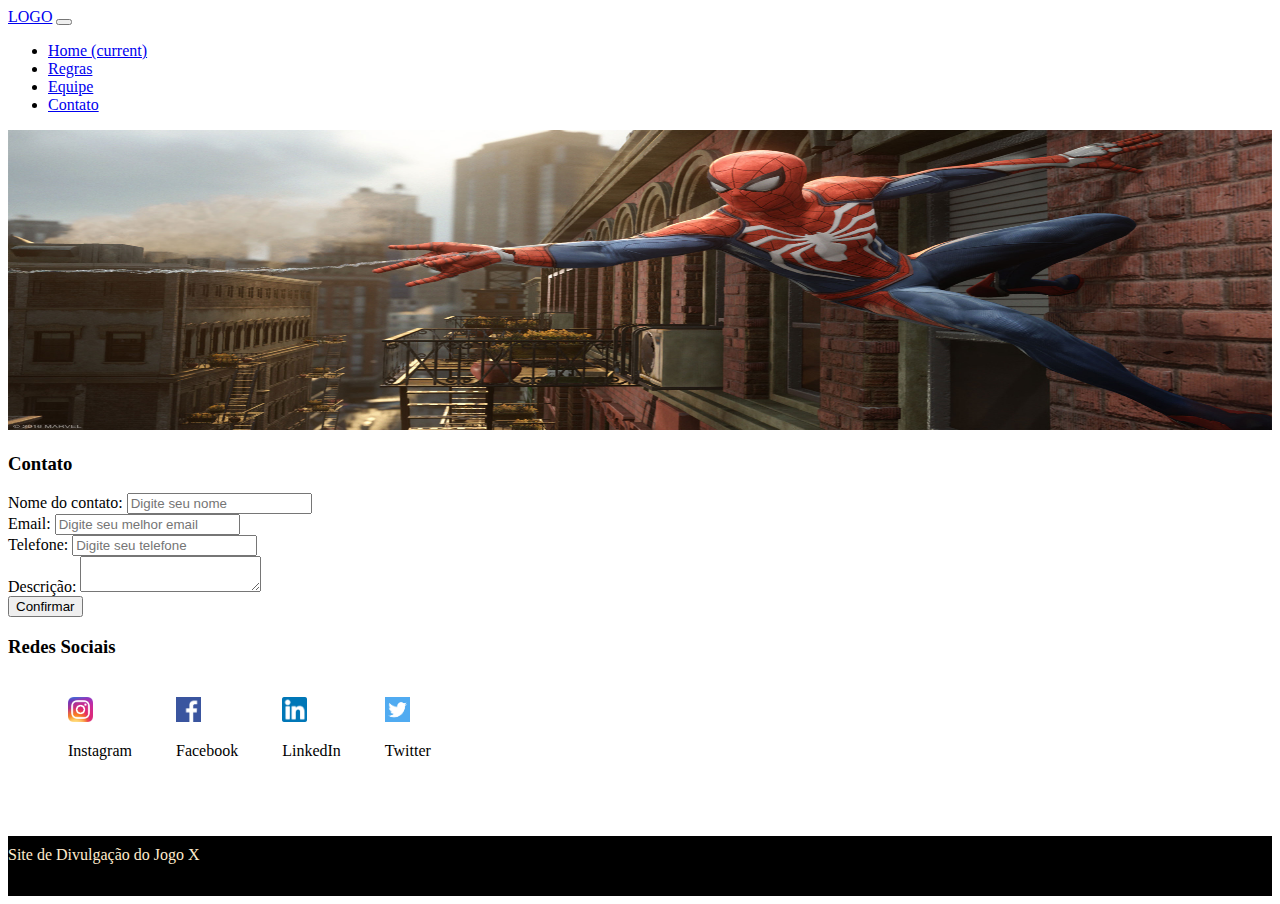
==== contato.html @ 488dd3f8 "Add files via upload" ====
<!doctype html>
<html lang="en">
  <head>
    <!-- Required meta tags -->
    <meta charset="utf-8">
    <meta name="viewport" content="width=device-width, initial-scale=1, shrink-to-fit=no">
    <link rel="stylesheet" href="css/estilo.css">

    <!-- Bootstrap CSS -->
    <link rel="stylesheet" href="https://cdn.jsdelivr.net/npm/bootstrap@4.5.3/dist/css/bootstrap.min.css" integrity="sha384-TX8t27EcRE3e/ihU7zmQxVncDAy5uIKz4rEkgIXeMed4M0jlfIDPvg6uqKI2xXr2" crossorigin="anonymous">

    <title>Contato</title>
  </head>

  <body>
<!-- Navigation Bar-->
<!-- Início -->

        <nav class="navbar navbar-expand-lg navbar-light bg-light">
            <a class="navbar-brand" href="#">LOGO</a>
            <button class="navbar-toggler" type="button" data-toggle="collapse" data-target="#navbarSupportedContent" aria-controls="navbarSupportedContent" aria-expanded="false" aria-label="Toggle navigation">
            <span class="navbar-toggler-icon"></span>
            </button>
        
            <div class="collapse navbar-collapse" id="navbarSupportedContent">
            <ul class="navbar-nav ml-auto">
                <li class="nav-item">
                <a class="nav-link" href="index.html">Home <span class="sr-only">(current)</span></a>
                </li>
                <li class="nav-item">
                <a class="nav-link" href="regras.html">Regras</a>
                </li>
                <li class="nav-item">
                    <a class="nav-link" href="equipe.html">Equipe</a>
                </li>
                <li class="nav-item">
                    <a class="nav-link active" href="contato.html">Contato</a>
                </li>
            </ul>
            </div>
        </nav>

<!-- Fim -->

<!-- Criação do Banner -->
<!-- Início -->

    <section>
        <img src="img/banner.jpg" style="width: 100%; height: 300px;" class="img-fluid">
    </section>

<!-- Fim -->

<!-- Criação do Formulário -->
<!-- Início -->

<div class="container recuo recuoSite">
    
    <div class="row">        
        <div class="col-lg-6"> 
            <h3 class="text-center">Contato</h3>       
            <form>
                <div class="form-group">
                    <label for="name">Nome do contato: </label><input  id="name" maxlength="80" class="form-control" name="name" size="20" type="text" placeholder="Digite seu nome" />
                </div>
    
                <div class="form-group">
                    <label for="email">Email: </label><input  id="email" class="form-control" placeholder="Digite seu melhor email" maxlength="80" name="email" size="20" type="text"/>
                </div>
    
                <div class="form-group">
                    <label for="phone">Telefone: </label><input  id="phone" class="form-control" placeholder="Digite seu telefone" maxlength="40" name="phone" size="20" type="text" />
                </div>
    
                <label for="description">Descrição: </label><textarea class="form-control" name="description"></textarea><br>
    
                <button type="submit" class="btn btn-primary btn-block">Confirmar</button> 
            </form>   
        </div> 
        
        <div class="col-lg-6">
            <h3 class="text-center tituloRedes">Redes Sociais</h3> 
            <ul class="alinhaRedes">
                <li class="text-center">
                    <a href="https://www.instagram.com/"><img style="height: 25px; width: 25px;" src="img/instagram.png"></a>
                    <p>Instagram</p>
                </li>
                
                <li class="text-center">
                    <a href="https://www.facebook.com/"><img style="height: 25px; width: 25px;" src="img/facebook.png"></a>
                    <p>Facebook</p>
                </li>
                
                <li class="text-center">
                    <a href="https://br.linkedin.com/"><img style="height: 25px; width: 25px;" src="img/linkedin.png"></a>
                    <p>LinkedIn</p>
                </li>
                
                <li class="text-center">
                    <a href="https://twitter.com/login?lang=pt"><img style="height: 25px; width: 25px;" src="img/twitter.png"></a>
                    <p>Twitter</p>
                </li>
            </ul>
        </div>
    </div> 
</div> 

<!-- Criação do Footer -->
<!-- Início -->

    <footer style="background-color: black; width: 100%; height: 50px; padding-top: 10px;" class="text-center">
        <span style="color: blanchedalmond;">Site de Divulgação do Jogo X</span>   
    </footer>

<!-- Fim -->


    <!-- Option 1: jQuery and Bootstrap Bundle (includes Popper) -->
    <script src="https://code.jquery.com/jquery-3.5.1.slim.min.js" integrity="sha384-DfXdz2htPH0lsSSs5nCTpuj/zy4C+OGpamoFVy38MVBnE+IbbVYUew+OrCXaRkfj" crossorigin="anonymous"></script>
    <script src="https://cdn.jsdelivr.net/npm/bootstrap@4.5.3/dist/js/bootstrap.bundle.min.js" integrity="sha384-ho+j7jyWK8fNQe+A12Hb8AhRq26LrZ/JpcUGGOn+Y7RsweNrtN/tE3MoK7ZeZDyx" crossorigin="anonymous"></script>
  </body>
</html>
---- css/estilo.css ----
/* Classes */
.navigation {
    width: 90%;
}
.banner {
    width: 100%;
    height: 300px;
}

.gameplay {
    width: 100%;
    height: 300px;
    margin: 0px;
    border: 0px;
}

.titulo {
    margin-top: 20px;
    margin-bottom: 20px;
}

.cenas {
    width: 80%;
}

.img_cenas {
    width: 100%;
    height: 300px;
}

.col_regras {
    margin-top: 25px;
    margin-bottom: 25px;
}

.img_equipe {
    width: 150px;
    height: 150px;
}

.image {
    position: relative;
}
.overlay {
    position: absolute;
    top: 0;
    bottom: 0;
    right: 0;
    left: 4px;
    height: 150px;
    width: 150px;
    opacity: 0;
    transition: .5s ease;
    background-color: rgba(67, 68, 68, 0.7);
}
.image:hover .overlay {
    opacity: 1;
}
.detail {
    color: #fff;
    font-size: 15px;
    position: absolute;
    top: 45%;
    left: 25%;
}

.embed iframe {
    position: absolute;
    width: 100%;
    height: 100%;
    border: none;
}

.embed {
    position: relative;
    width: 100%;
    padding-bottom: 56.25%;
}

.redes_sociais {
    width: 25px;
    height: 25px;
}

.alinhaRedes ul {
    list-style: none;
    text-align: center;  
}

.alinhaRedes li {
    display: inline-block;
    padding: 20px;
}

.recuoSite {
    margin-top: 15px; 
    margin-bottom:40px; 
}


@media screen and (max-width: 767px) {
    .overlay {
        position: absolute;
        margin: 0px auto;
        height: 150px;
        width: 150px;
        opacity: 0;
        transition: .5s ease;
        background-color: rgba(67, 68, 68, 0.7);
    }

    .espacamento {
        margin-top: 5px;
        margin-bottom: 25px;
    }

    .alinhaRedes li {
        display: inline-block;
        padding: 0px 3px;
        margin-top: 10px;
    }

    .tituloRedes {
        margin-top: 20px;
    }
    
    .recuo {
        margin-bottom: 0px;
    }
}
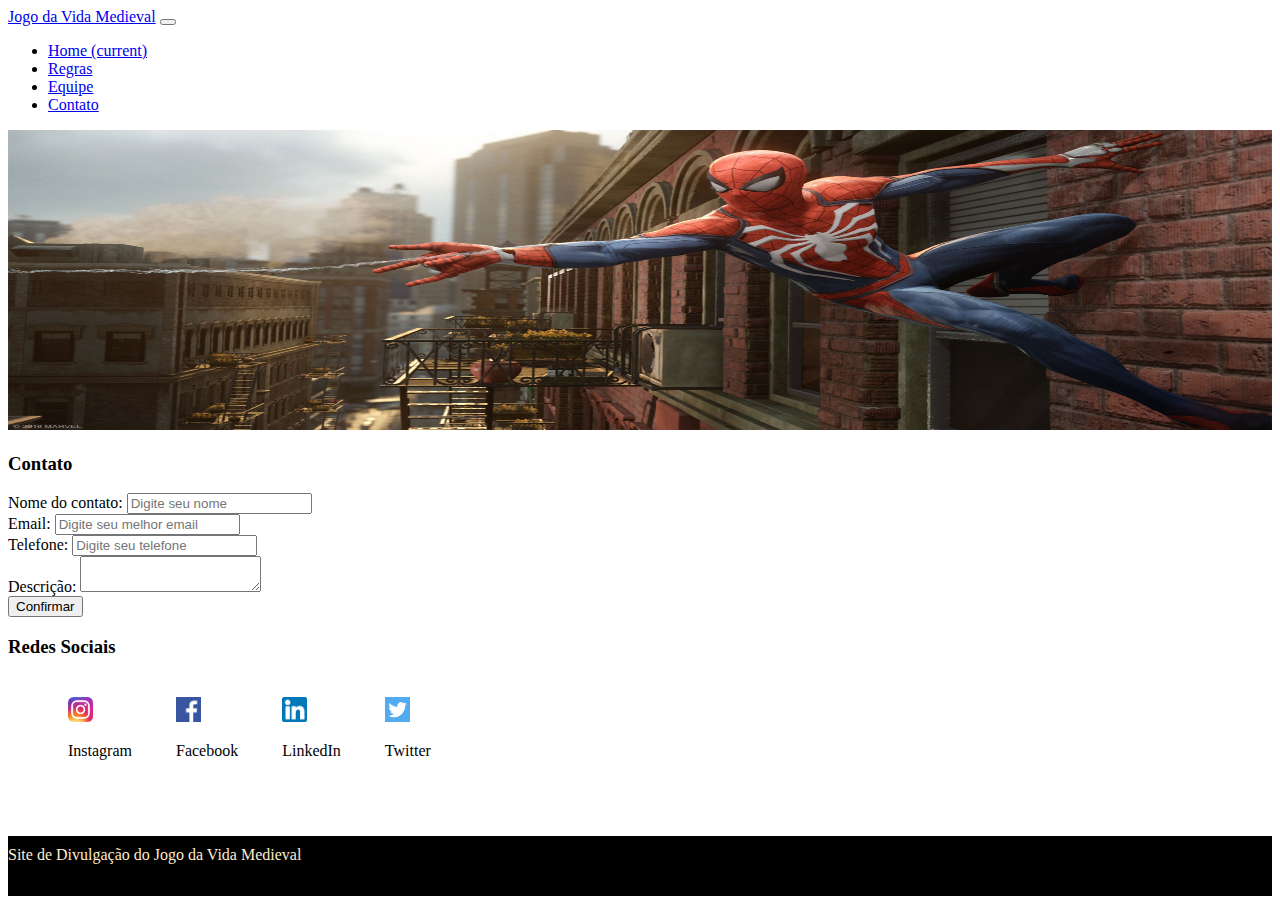
==== commit 64732157: "Add files via upload" ====
--- a/contato.html
+++ b/contato.html
@@ -17,7 +17,7 @@
 <!-- Início -->
 
         <nav class="navbar navbar-expand-lg navbar-light bg-light">
-            <a class="navbar-brand" href="#">LOGO</a>
+            <a class="navbar-brand" href="#">Jogo da Vida Medieval</a>
             <button class="navbar-toggler" type="button" data-toggle="collapse" data-target="#navbarSupportedContent" aria-controls="navbarSupportedContent" aria-expanded="false" aria-label="Toggle navigation">
             <span class="navbar-toggler-icon"></span>
             </button>
@@ -109,7 +109,7 @@
 <!-- Início -->
 
     <footer style="background-color: black; width: 100%; height: 50px; padding-top: 10px;" class="text-center">
-        <span style="color: blanchedalmond;">Site de Divulgação do Jogo X</span>   
+        <span style="color: blanchedalmond;">Site de Divulgação do Jogo da Vida Medieval</span>   
     </footer>
 
 <!-- Fim -->
--- a/css/estilo.css
+++ b/css/estilo.css
@@ -40,41 +40,6 @@
 
 .image {
     position: relative;
-}
-.overlay {
-    position: absolute;
-    top: 0;
-    bottom: 0;
-    right: 0;
-    left: 4px;
-    height: 150px;
-    width: 150px;
-    opacity: 0;
-    transition: .5s ease;
-    background-color: rgba(67, 68, 68, 0.7);
-}
-.image:hover .overlay {
-    opacity: 1;
-}
-.detail {
-    color: #fff;
-    font-size: 15px;
-    position: absolute;
-    top: 45%;
-    left: 25%;
-}
-
-.embed iframe {
-    position: absolute;
-    width: 100%;
-    height: 100%;
-    border: none;
-}
-
-.embed {
-    position: relative;
-    width: 100%;
-    padding-bottom: 56.25%;
 }
 
 .redes_sociais {
